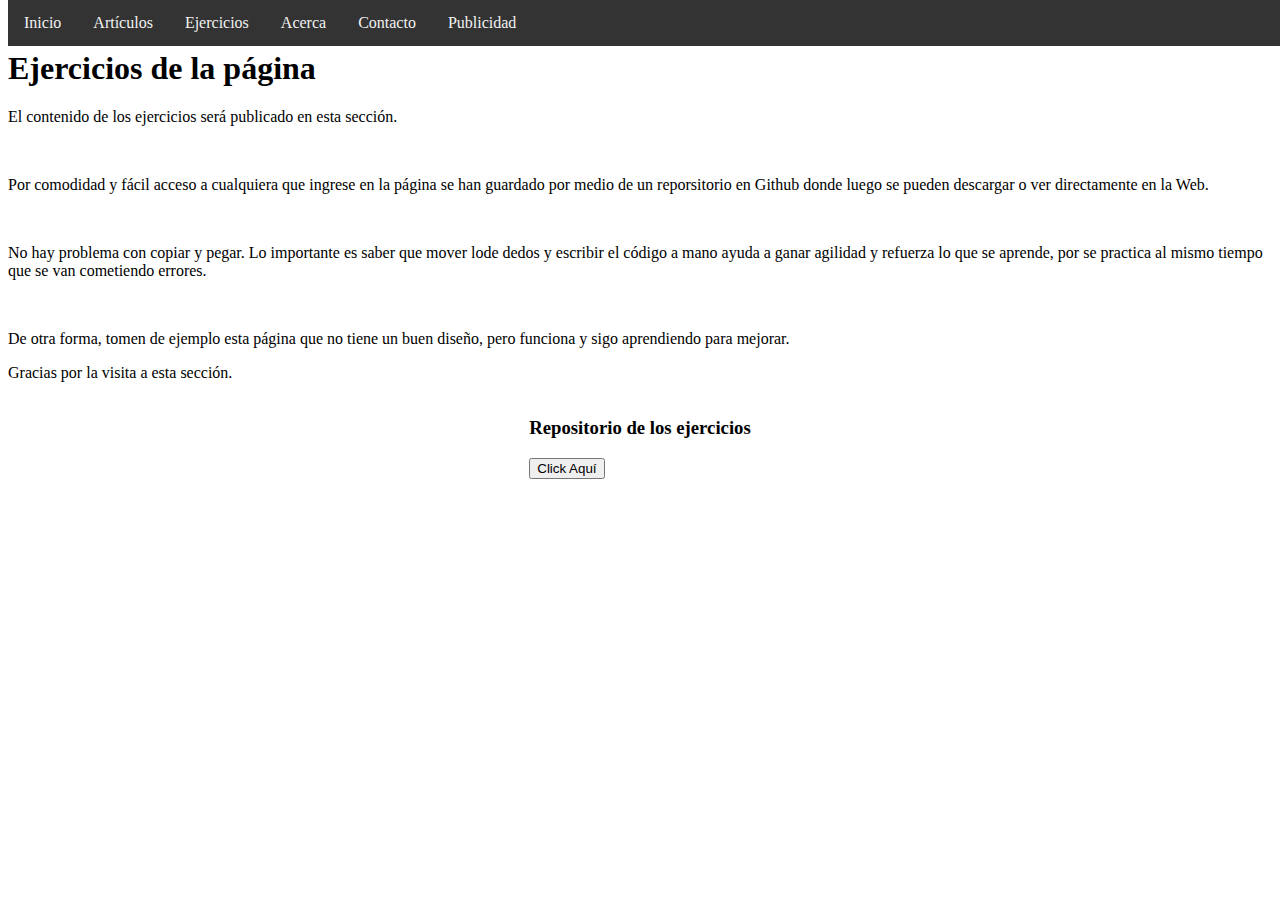
==== Secciones/Ejercicios/ejercicios.html @ ec6e5bb6 "update" ====
<!DOCTYPE html>
<html lang="en">
<head>
    <meta charset="UTF-8">
    <meta http-equiv="X-UA-Compatible" content="IE=edge">
    <meta name="viewport" content="width=device-width, initial-scale=1.0">
    <link rel="stylesheet" href="../../Styles/style.css">
    <title>Estudio Web</title>
</head>
<body>
    <div class="navbar">
        <a href="../../index.html">Inicio</a>
        <a href="../Articulos/articulos.html">Artículos</a>
        <a href="./ejercicios.html">Ejercicios</a>
        <a href="../../Error_404/construccion.html">Acerca</a>
        <a href="../../Error_404/construccion.html">Contacto</a>
        <a href="../../Error_404/construccion.html">Publicidad</a>
    </div>

    <div id="main_photo">
        <h1>Ejercicios de la página</h1>
    </div>

    <div id="description">
        <p>
            El contenido de los ejercicios será publicado en esta sección.
        </p>
        <br>
        <p>
            Por comodidad y fácil acceso a cualquiera que ingrese en la página se han
            guardado por medio de un reporsitorio en Github donde luego se pueden descargar
            o ver directamente en la Web.
        </p>
        <br>
        <p>
            No hay problema con copiar y pegar. Lo importante es saber que mover lode dedos y escribir
            el código a mano ayuda a ganar agilidad y refuerza lo que se aprende, por se practica al mismo tiempo
            que se van cometiendo errores.
        </p>
        <br>
        <p>
            De otra forma, tomen de ejemplo esta página que no tiene un buen diseño, pero funciona y sigo aprendiendo
            para mejorar.
        </p>
        <p>
            Gracias por la visita a esta sección. 
        </p>
    </div>

    <div class="quick_access" style="display: flex; width: 100%; justify-content: center;">
        <div>
            <h3>Repositorio de los ejercicios</h3>
            <button><a href="https://github.com/Ramirez-L/Ejercicios_UTN" target="_blank">Click Aquí</a></button>
        </div>
    </div>
</body>
</html>
---- Styles/style.css ----
.navbar {
    background-color: #333;
    overflow: hidden;
    position: fixed;
    top: 0;
    width: 100%;
}

.navbar a {
    float: left;
    display: block;
    color: #f2f2f2;
    text-align: center;
    padding: 14px 16px;
    text-decoration: none;
}

.navbar a:hover {
    background: #ddd;
    color: black;
}

#main_photo {
    margin-top: 50px;
}

img {
    max-width: 100%;
    height: auto;
}

.quick_access a {
    color: black;
    text-decoration: none;
}

.footer {
    margin-top: 10px;
    padding: 1px;
}

.footer p {
    padding-left: 5px;
}
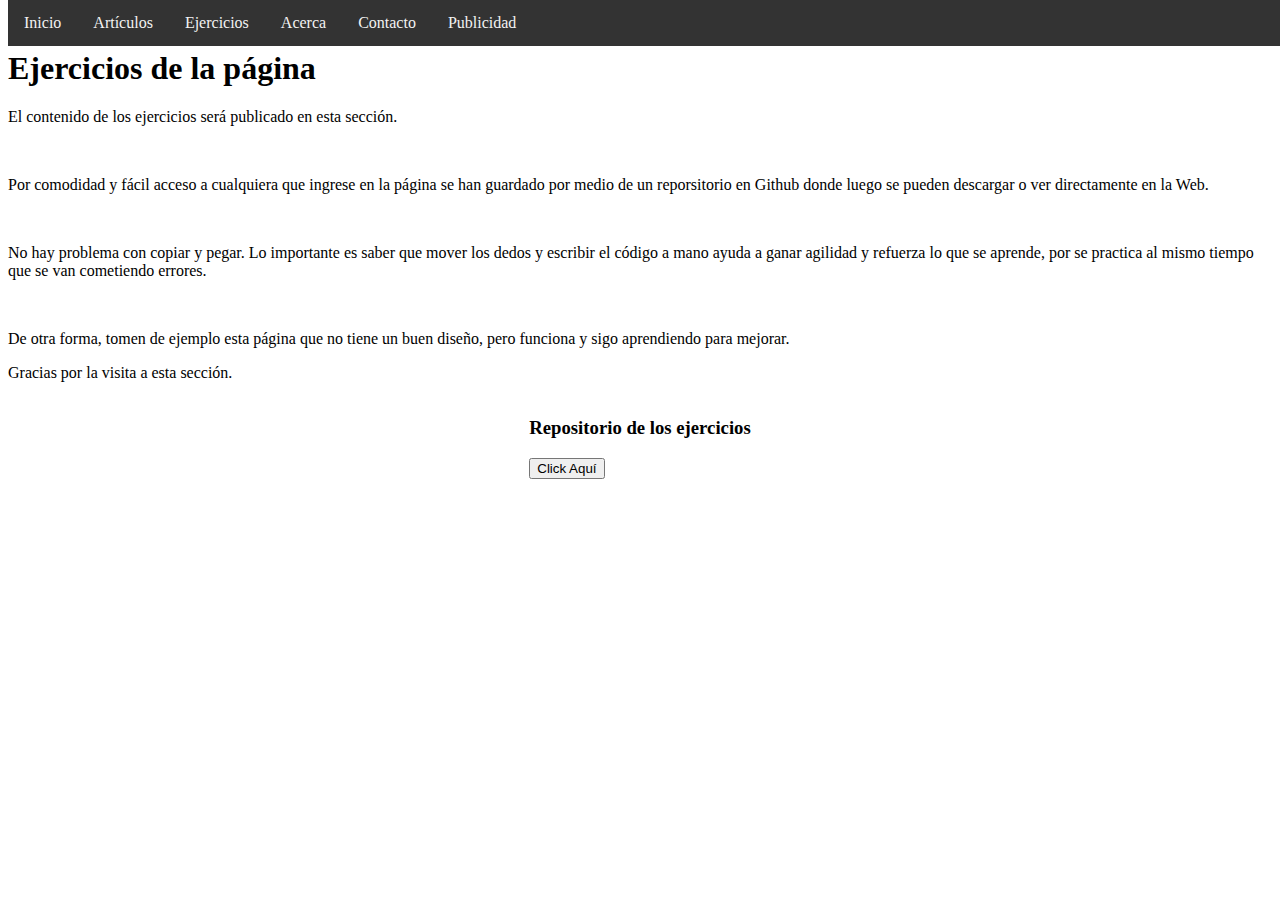
==== commit cb878f13: "ortografia" ====
--- a/Secciones/Ejercicios/ejercicios.html
+++ b/Secciones/Ejercicios/ejercicios.html
@@ -12,9 +12,9 @@
         <a href="../../index.html">Inicio</a>
         <a href="../Articulos/articulos.html">Artículos</a>
         <a href="./ejercicios.html">Ejercicios</a>
-        <a href="../../Error_404/construccion.html">Acerca</a>
-        <a href="../../Error_404/construccion.html">Contacto</a>
-        <a href="../../Error_404/construccion.html">Publicidad</a>
+        <a href="../Acerca/acerca.html">Acerca</a>
+        <a href="../Contacto/contacto.html">Contacto</a>
+        <a href="../Publicidad/publicidad.html">Publicidad</a>
     </div>
 
     <div id="main_photo">
@@ -33,7 +33,7 @@
         </p>
         <br>
         <p>
-            No hay problema con copiar y pegar. Lo importante es saber que mover lode dedos y escribir
+            No hay problema con copiar y pegar. Lo importante es saber que mover los dedos y escribir
             el código a mano ayuda a ganar agilidad y refuerza lo que se aprende, por se practica al mismo tiempo
             que se van cometiendo errores.
         </p>
